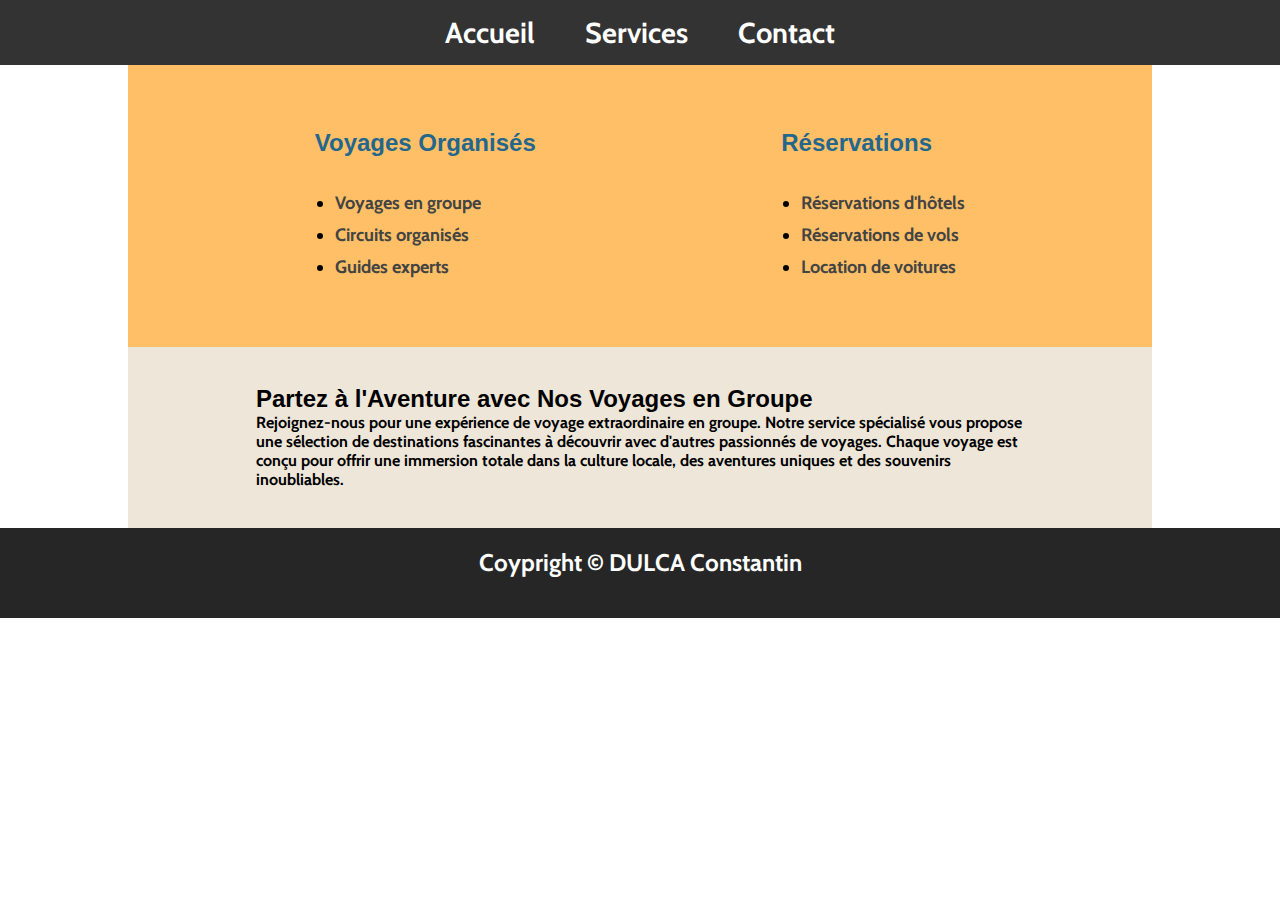
==== Services.html @ b6f39672 "initialisation" ====
<!DOCTYPE html>
<html lang="en">
<head>
    <meta charset="UTF-8">
    <meta name="viewport" content="width=device-width, initial-scale=1.0">
    <title>Explorez le Monde</title>
    <link rel="stylesheet" href="./styles.css">
</head>
<body>
    <header class="navbar">
        <ul >
            <li><a href="./index.html">Accueil</a></li>
            <li><a href="./Services.html">Services</a></li>
            <li><a href="./Contact.html">Contact</a></li>
        </ul>
    </header>

    <div class="services">
    
        <div>
            <h2>Voyages Organisés</h2>
            <ul class="services-list">
                <li><a href="">Voyages en groupe</a></li>
                <li><a href="">Circuits organisés</a></li>
                <li><a href="">Guides experts</a></li>
            </ul>
        </div>

        <div>
            <h2>Réservations</h2>
            <ul class="services-list">
                <li><a href="">Réservations d'hôtels</a></li>
                <li><a href="">Réservations de vols</a></li>
                <li><a href="">Location de voitures</a></li>
            </ul>
        </div>

    </div>

    <div class="voyageGroupe">
        <h2>Partez à l'Aventure avec Nos Voyages en Groupe</h2>
        <p>Rejoignez-nous pour une expérience de voyage extraordinaire en groupe. Notre service spécialisé vous propose une sélection de destinations fascinantes à découvrir avec d'autres passionnés de voyages. Chaque voyage est conçu pour offrir une immersion totale dans la culture locale, des aventures uniques et des souvenirs inoubliables.</p>
    </div>
        
    
        


    <footer>
        <p>Coypright © DULCA Constantin</p>
    </footer>
</body>
</html>
---- styles.css ----
@font-face {
  font-family: 'Cabin';
  src: url('./font/static/Cabin-Bold.ttf');
}


/* reset */

*,::before,::after{
    margin: 0;
    padding: 0;
    box-sizing: border-box;
    
}

/* Font */

  h1,h2,h3{
    font-family:'Franklin Gothic Medium', 'Arial Narrow', Arial, sans-serif ;
  }

  body{
    font-family: 'Cabin';  
  }

  input{
    font-family: 'Cabin';
  }
  
    /* header */

  .navbar {
    background-color: #333;
    padding: 15px;
    position: sticky;
    top: 0;
    z-index: 100;
  }

  .navbar ul{
    display: flex;
    justify-content: center;
    list-style-type: none;
  }

  /* banniere */
    
  .text{
    display: flex;
    flex-direction: column;
    justify-content: space-around;
    position: relative;
    z-index: 1;
    width: 50%;
    height: 80%;
    margin: 0 auto;
    text-align: center;
  }

  .text a{

    width: 200px;
    text-decoration: none;
    font-size: 1.8em;
    color: #FFFFFF;
    padding: 10px 10px;
    margin: 0 auto;
    border: solid 2px;
    border-radius: 100px;
    
  }

  .text a:hover{
    transition: all ease-in 2ms;
    color:  #f1c40f;
  }

  .text a:active{
  transform: scale(0.95); 
  box-shadow: 0 0 5px rgba(145, 117, 6, 0.5); 
  }

  .text h1{
    font-size: 4.2em;
    color: #FFFFFF;
  }

  .text p{
    color: #FFFFFF;
    font-size: 2.2em;
  }
  .navbar a {
    color: white;
    text-decoration: none;
    padding: 15px;
    margin: 0 10px;
    font-size: 1.8em;
  }

    .ArrierePlan{
    position: absolute;
    top: 0;
    left: 0;
    width: 100%;
    height: 100vh;
    background-image: url(/image/world-461179_1920.jpg);
    background-size: cover; 
    background-position: center; 
    filter: brightness(80%)  saturate(150%);
  }

    .content {
        display: flex;
        align-items: center;
        position: relative;
        width: 100%;
        height: 100vh;
    }
  
  /* section1 */

  .conteneur{
    width: 100%;
    height: auto;
    padding: 0 20%;
    background-color: #f1c40f; 
  }

  .suite {
    display: flex;
    justify-content: space-around;
    width: 100%;
    height: auto;
    padding: 10% 0;
  }

  .suite h2{
    font-size: 3.2vw;
    margin-bottom: 15px;
  }

  .suite h3{
    font-size: 2vw;
    margin-bottom: 15px;
  }

.maquette{
    width: 55%;
    height: auto;
    margin: 0 40px;
    font-size: 1.1em;
}

.image-conteneur{
  box-shadow: 8px 7px 10px #DAF7A6;
  border-radius: 40px 0 20px 0;
}


/* section 2 */

.hex-container{

  display:flex;
  --s: 350px;  /* size  */
  --m: 4px;    /* margin */
  --f: calc(var(--s) * 1.732 + 4 * var(--m) - 1px);
  padding: 5% 14%;
  margin: 5% 0;
  height: auto;
}
.hexhex{
  font-size: 0;
}

.hex{
  width: var(--s);
  margin: var(--m);
  height: calc(var(--s) * 1.1547);
  display: inline-block;
  font-size:initial;
  clip-path: polygon(0% 25%, 0% 75%, 50% 100%, 100% 75%, 100% 25%, 50% 0%);
  margin-bottom: calc(var(--m) - var(--s) * 0.2885);
}

.hexhex::before{

  content: "";
  width: calc(var(--s) / 2 + var(--m));
  float: left;
  height: 120%; 
  shape-outside: repeating-linear-gradient(#0000 0 calc(var(--f) - 3px), #000 0 var(--f));

}

.hex:hover{
  
  transition: all 0.3s ease;
  transform: scale(1.02);
  shape-outside: none;
 
}

.hex:nth-child(1){
  background-image: url(./image/fisherman-8243136_1280.jpg);
  background-position: center;
  background-size: cover;
}
.hex:nth-child(2){
  background-image: url(./image/mountains-8375693_1280.jpg);
  background-position: center;
  background-size: cover;
  
}
.hex:nth-child(3){
  background-image: url(./image/snow-8173264_1280.jpg);
  background-position: center;
  background-size: cover;
}
.hex:nth-child(4){
  background-image: url(./image/stones-8265502_1280.jpg);
  background-position: center;
  background-size: cover;
}
.hex:nth-child(5){
  background-image: url(./image/eautombante_1280.jpg);
  background-position: center;
  background-size: cover;
}
.hex:nth-child(6){
  background-image: url(./image/photographer-7902219_1280.jpg);
  background-position: center;
  background-size: cover;
}
.hex:nth-child(7){
  background-image: url(./image/island-7756423_1280.jpg);
  background-position: center;
  background-size: cover;
}
.hex:nth-child(8){
  background-image: url(./image/view-7670868_1280.jpg);
  background-position: center;
  background-size: cover;
}

/* Section */

.tarif{
  display: flex;
  justify-content: center;
  background-color: #DAF7A6;
  padding: 50px 0;
}

table{
  border-collapse: collapse;
  font-size: 1.5em;
}

td,th{
  border: 1px solid rgb(0, 0, 0);
  padding: 15px;
}

caption{
  margin-bottom: 20px;
}



/* Formulaire */

.pag{
  position: relative;
  background: #f1f1f1;
  display: flex;
  justify-content: center;
  height: 100%;
  font-family: Arial, Helvetica, sans-serif;
}

.boxform {
  margin-top: 30px;
  margin-bottom: 30px;
  padding: 50px;
  width: 50vw;
  height: auto;
  background: #333;
  border-radius: 5px;
}

.boxform h1{
  margin-top: 0;
  font-size: 50px;
  text-align: center;
  color: #f1f1f1;
}
.boxform h1 span img{
  width: 50px;
  position: relative;
  top: 10px;
}

.emailInp, select, textarea {
  display: block;
  margin: 20px auto;
  outline: 0;
  background: #f1f1f1;
  width: 95%;
  border: 0;
  padding: 15px;
  box-sizing: border-box;
  font-size: 14px;
  border-radius: 3px;
}

.labelEmail, .labelSelect, .labelTxt {
  color: #f1f1f1;
  display: block;
  margin: 0 auto;
  width: 95%;
  position: relative;
  top: 7px;
}

.flex2Inputs {
  display: flex;
  justify-content: space-between;
  width: 95%;
  margin: 0 auto;
}

.destinationOptions {
  display: flex;
  flex-direction: column;
  width: 95%;
  margin: 20px auto;
  color: #FFFFFF;
}

.destinationOptions label {
  display: flex;
  align-items: center;
  margin: 5px 15px; /* Espacement entre chaque bouton */
  font-size: 16px; /* Taille du texte */
}

.flexInp {
  margin: 20px auto;
  outline: 0;
  background: #f1f1f1;
  width: 90%;
  border: 0;
  padding: 15px;
  font-size: 14px;
  border-radius: 3px;
}

.flexLeftInp, .flexRightInp {
  flex-basis: 45%;
}

.labelFlex {
  color: #f1f1f1;
  position: relative;

}

.formButton{
  width: 100%;
  height: auto;
  text-align: center;
}

.formButton button{
  width: 190px;
  height: 50px;
  border-radius: 30px;
  font-size: 1.6em;
  cursor: pointer;
}

.formButton button:hover{
  background-color: #b1b1b1;
  transition: all ease-in 0.1s;
  box-shadow: 0 0 10px rgba(177, 177, 177, 0.5);
}

.formButton button:active{
  background-color: #747474;
  transition: all ease-in 0.1s;
  box-shadow: 0 0 10px rgba(177, 177, 177, 0.5);
  color: #f1f1f1;
}

/* pages Services */

/* Services listes à puces */
.services{
  display: flex;
  justify-content: space-around;
  margin: 0 10%;
  padding: 5%;
  background-color: #FFBF66;
}

.services-list {
  margin-left: 20px;
  font-size: 18px;
  list-style-type: disc; 
}



.services h2 {
  font-size: 24px;
  color: #24678d; 
  margin-bottom: 30px;
}


.services li {
  padding: 5px 0;
}

.services li a:hover{
  color: #24348d;
  transition: ease-in-out 20ms;
}

.services li a{
  text-decoration: none;
  color: rgb(66, 68, 68);
}

/* Voyages en groupe */

.voyageGroupe{
  background-color: #EEE6D8;
  margin: 0 10%;
  padding: 3% 10%;
}

/* footer */

footer{
  position: relative;
  background-color: rgba(0, 0, 0, 0.851);
  color: #FFFFFF;
  text-align: center;
  font-size: 1.5em;
  height: 10vh;
  width: 100%;
  padding-top: 20px;
}
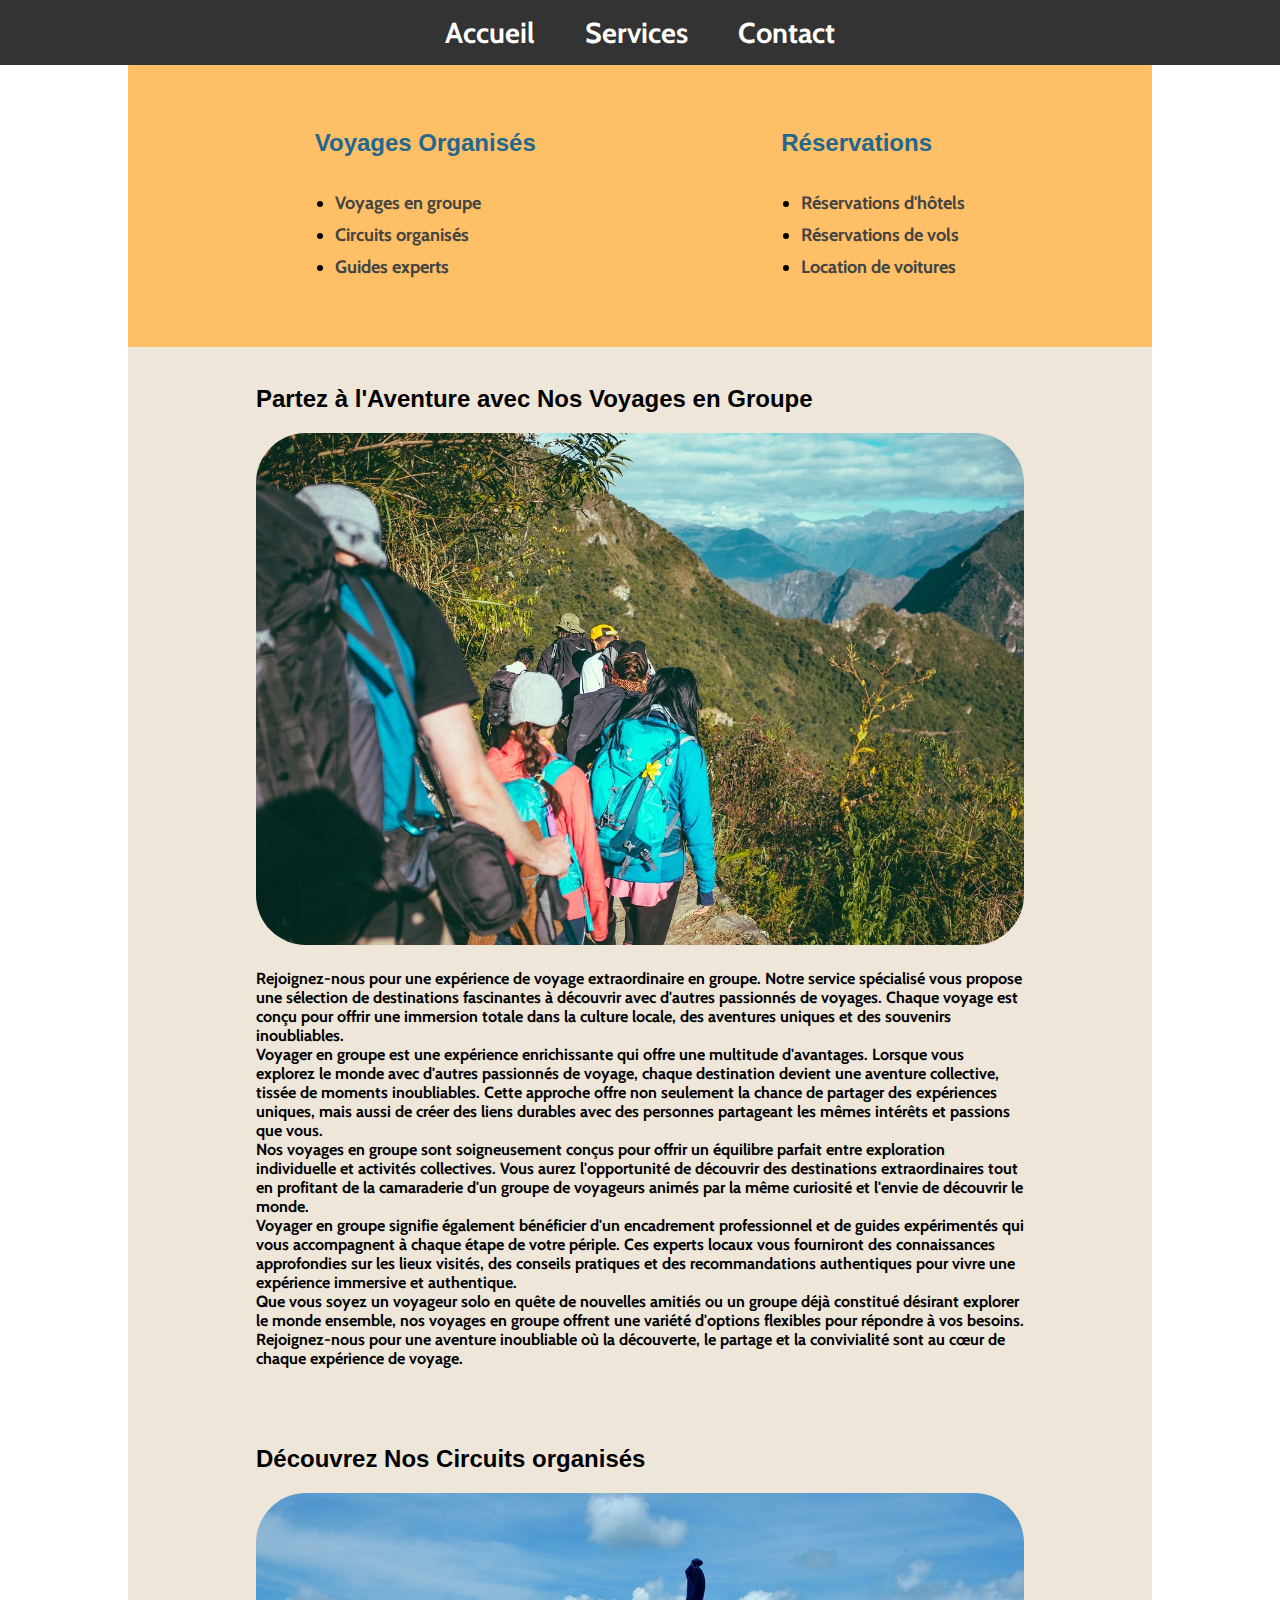
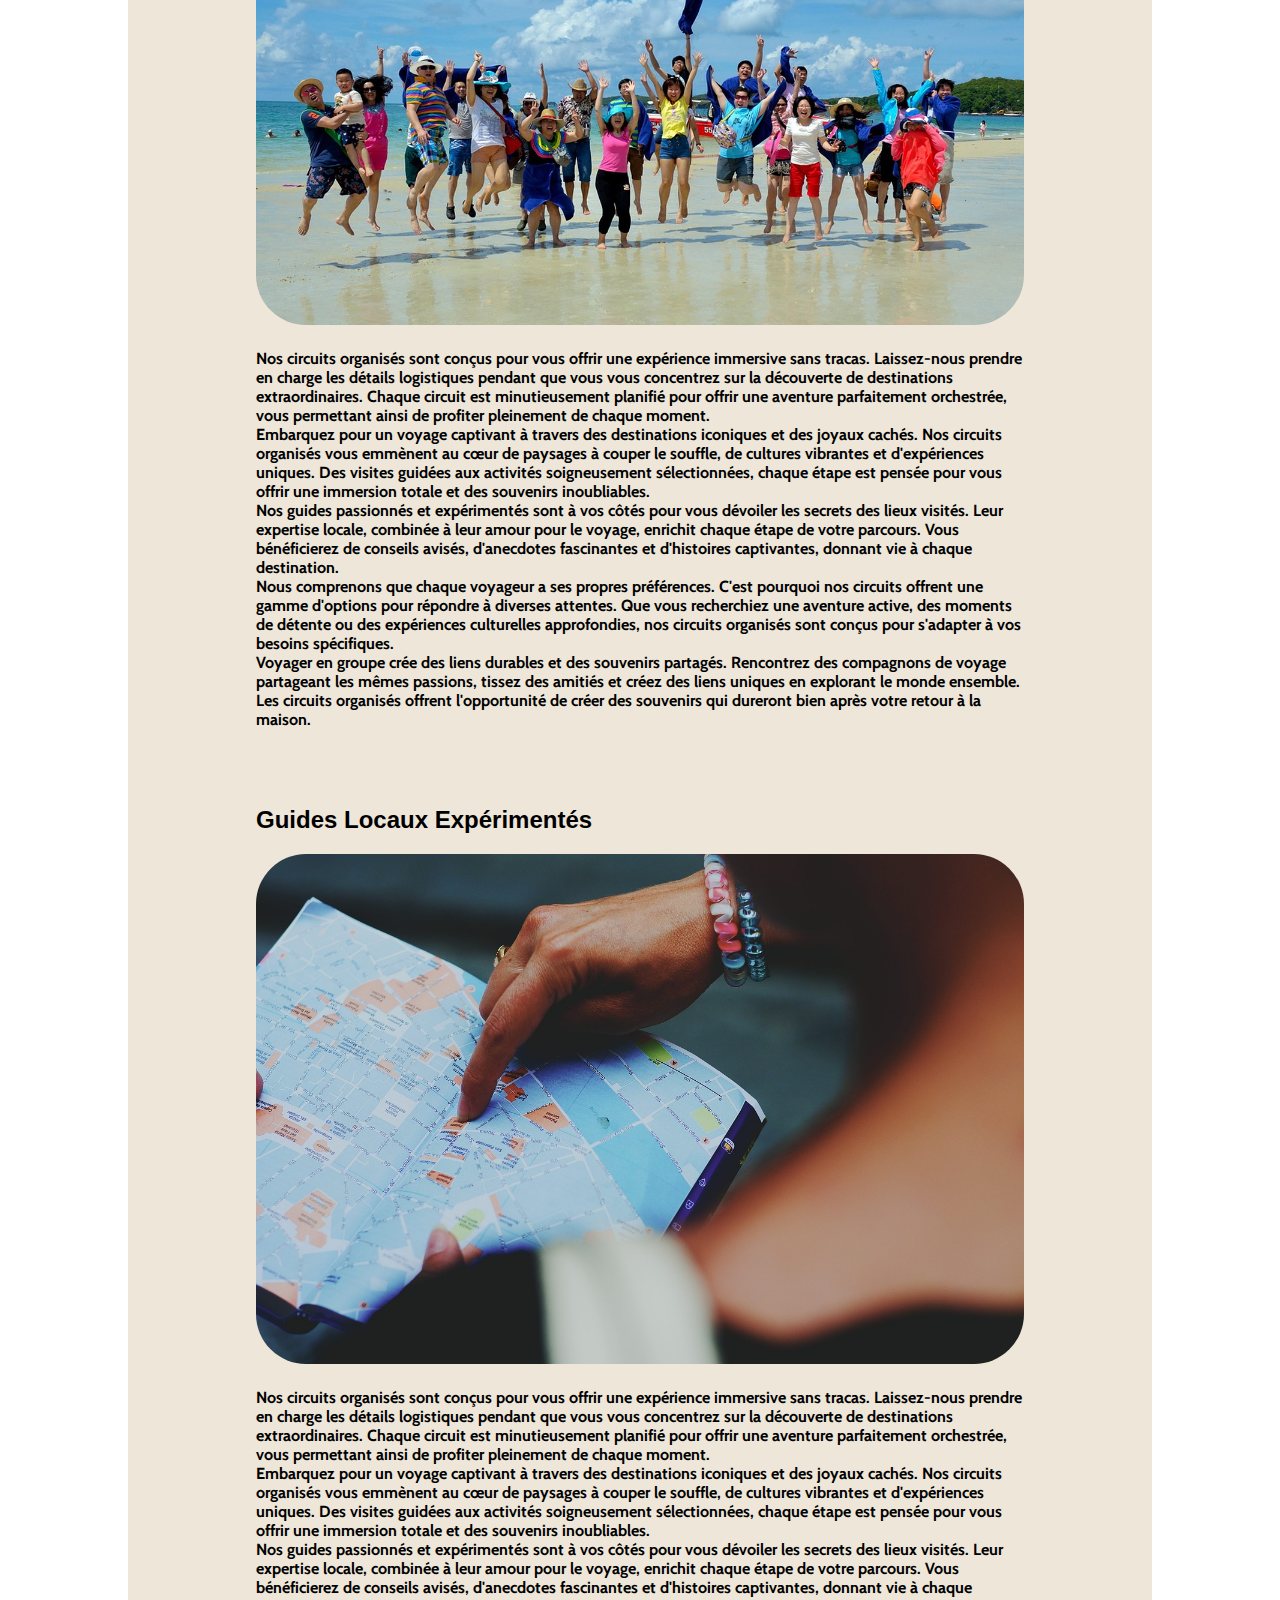
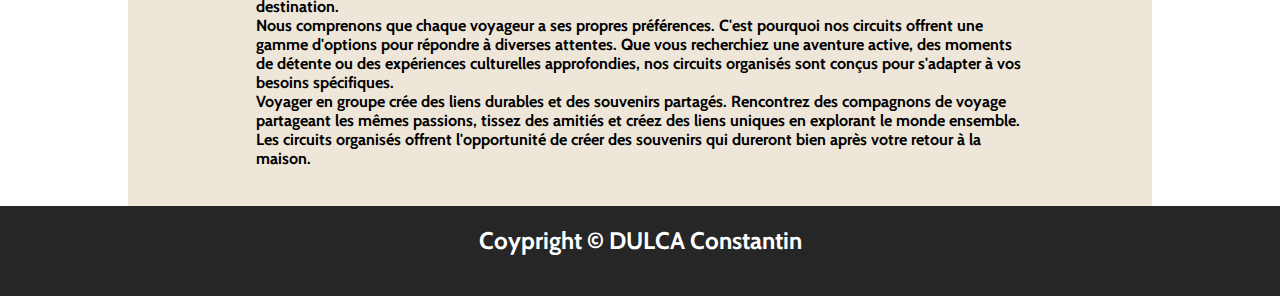
==== commit 78689065: "initialisation" ====
--- a/Services.html
+++ b/Services.html
@@ -37,9 +37,32 @@
 
     </div>
 
-    <div class="voyageGroupe">
+    <div class="voyageCategorie">
         <h2>Partez à l'Aventure avec Nos Voyages en Groupe</h2>
+        <img src="./image/adventure-1839147_1280.jpg" alt="Randonnée" style="width: 100%; margin: 20px 0; border-radius: 50px;">
         <p>Rejoignez-nous pour une expérience de voyage extraordinaire en groupe. Notre service spécialisé vous propose une sélection de destinations fascinantes à découvrir avec d'autres passionnés de voyages. Chaque voyage est conçu pour offrir une immersion totale dans la culture locale, des aventures uniques et des souvenirs inoubliables.</p>
+        <p>Voyager en groupe est une expérience enrichissante qui offre une multitude d'avantages. Lorsque vous explorez le monde avec d'autres passionnés de voyage, chaque destination devient une aventure collective, tissée de moments inoubliables. Cette approche offre non seulement la chance de partager des expériences uniques, mais aussi de créer des liens durables avec des personnes partageant les mêmes intérêts et passions que vous.</p>
+        <p>Nos voyages en groupe sont soigneusement conçus pour offrir un équilibre parfait entre exploration individuelle et activités collectives. Vous aurez l'opportunité de découvrir des destinations extraordinaires tout en profitant de la camaraderie d'un groupe de voyageurs animés par la même curiosité et l'envie de découvrir le monde.</p>
+        <p>Voyager en groupe signifie également bénéficier d'un encadrement professionnel et de guides expérimentés qui vous accompagnent à chaque étape de votre périple. Ces experts locaux vous fourniront des connaissances approfondies sur les lieux visités, des conseils pratiques et des recommandations authentiques pour vivre une expérience immersive et authentique.</p>
+        <p>Que vous soyez un voyageur solo en quête de nouvelles amitiés ou un groupe déjà constitué désirant explorer le monde ensemble, nos voyages en groupe offrent une variété d'options flexibles pour répondre à vos besoins. Rejoignez-nous pour une aventure inoubliable où la découverte, le partage et la convivialité sont au cœur de chaque expérience de voyage.</p>
+    </div>
+    <div class="voyageCategorie">
+        <h2>Découvrez Nos Circuits organisés</h2>
+        <img src="./image/tour-1180673_1280.jpg" alt="Randonnée" style="width: 100%; margin: 20px 0; border-radius: 50px;">
+        <p>Nos circuits organisés sont conçus pour vous offrir une expérience immersive sans tracas. Laissez-nous prendre en charge les détails logistiques pendant que vous vous concentrez sur la découverte de destinations extraordinaires. Chaque circuit est minutieusement planifié pour offrir une aventure parfaitement orchestrée, vous permettant ainsi de profiter pleinement de chaque moment.</p>
+        <p>Embarquez pour un voyage captivant à travers des destinations iconiques et des joyaux cachés. Nos circuits organisés vous emmènent au cœur de paysages à couper le souffle, de cultures vibrantes et d'expériences uniques. Des visites guidées aux activités soigneusement sélectionnées, chaque étape est pensée pour vous offrir une immersion totale et des souvenirs inoubliables.</p>
+        <p>Nos guides passionnés et expérimentés sont à vos côtés pour vous dévoiler les secrets des lieux visités. Leur expertise locale, combinée à leur amour pour le voyage, enrichit chaque étape de votre parcours. Vous bénéficierez de conseils avisés, d'anecdotes fascinantes et d'histoires captivantes, donnant vie à chaque destination.</p>
+        <p>Nous comprenons que chaque voyageur a ses propres préférences. C'est pourquoi nos circuits offrent une gamme d'options pour répondre à diverses attentes. Que vous recherchiez une aventure active, des moments de détente ou des expériences culturelles approfondies, nos circuits organisés sont conçus pour s'adapter à vos besoins spécifiques.</p>
+        <p>Voyager en groupe crée des liens durables et des souvenirs partagés. Rencontrez des compagnons de voyage partageant les mêmes passions, tissez des amitiés et créez des liens uniques en explorant le monde ensemble. Les circuits organisés offrent l'opportunité de créer des souvenirs qui dureront bien après votre retour à la maison.</p>
+    </div>
+    <div class="voyageCategorie">
+        <h2>Guides Locaux Expérimentés</h2>
+        <img src="./image/map-4152197_1280.jpg" alt="Randonnée" style="width: 100%; margin: 20px 0; border-radius: 50px;">
+        <p>Nos circuits organisés sont conçus pour vous offrir une expérience immersive sans tracas. Laissez-nous prendre en charge les détails logistiques pendant que vous vous concentrez sur la découverte de destinations extraordinaires. Chaque circuit est minutieusement planifié pour offrir une aventure parfaitement orchestrée, vous permettant ainsi de profiter pleinement de chaque moment.</p>
+        <p>Embarquez pour un voyage captivant à travers des destinations iconiques et des joyaux cachés. Nos circuits organisés vous emmènent au cœur de paysages à couper le souffle, de cultures vibrantes et d'expériences uniques. Des visites guidées aux activités soigneusement sélectionnées, chaque étape est pensée pour vous offrir une immersion totale et des souvenirs inoubliables.</p>
+        <p>Nos guides passionnés et expérimentés sont à vos côtés pour vous dévoiler les secrets des lieux visités. Leur expertise locale, combinée à leur amour pour le voyage, enrichit chaque étape de votre parcours. Vous bénéficierez de conseils avisés, d'anecdotes fascinantes et d'histoires captivantes, donnant vie à chaque destination.</p>
+        <p>Nous comprenons que chaque voyageur a ses propres préférences. C'est pourquoi nos circuits offrent une gamme d'options pour répondre à diverses attentes. Que vous recherchiez une aventure active, des moments de détente ou des expériences culturelles approfondies, nos circuits organisés sont conçus pour s'adapter à vos besoins spécifiques.</p>
+        <p>Voyager en groupe crée des liens durables et des souvenirs partagés. Rencontrez des compagnons de voyage partageant les mêmes passions, tissez des amitiés et créez des liens uniques en explorant le monde ensemble. Les circuits organisés offrent l'opportunité de créer des souvenirs qui dureront bien après votre retour à la maison.</p>
     </div>
         
     
--- a/styles.css
+++ b/styles.css
@@ -103,7 +103,7 @@
     left: 0;
     width: 100%;
     height: 100vh;
-    background-image: url(/image/world-461179_1920.jpg);
+    background-image: url(./image/world-461179_1920.jpg);
     background-size: cover; 
     background-position: center; 
     filter: brightness(80%)  saturate(150%);
@@ -433,9 +433,9 @@
   color: rgb(66, 68, 68);
 }
 
-/* Voyages en groupe */
-
-.voyageGroupe{
+
+
+.voyageCategorie{
   background-color: #EEE6D8;
   margin: 0 10%;
   padding: 3% 10%;
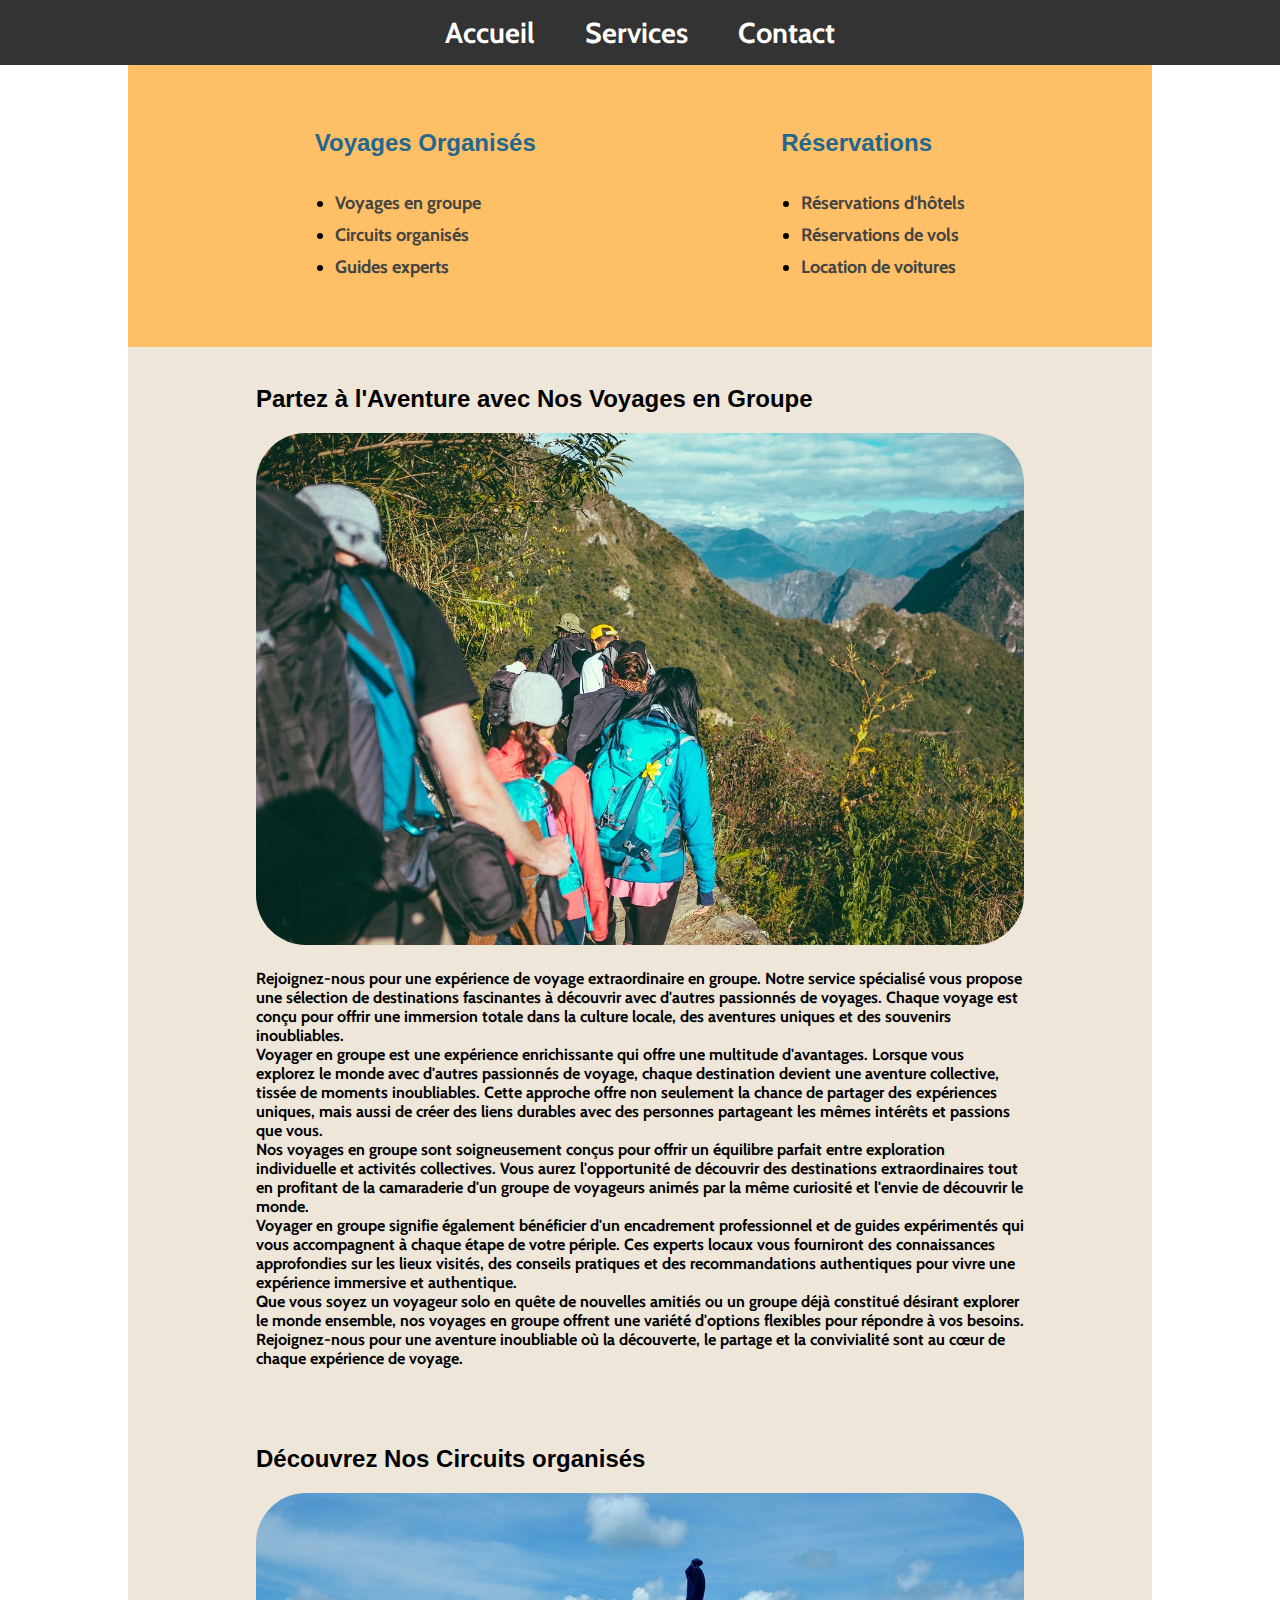
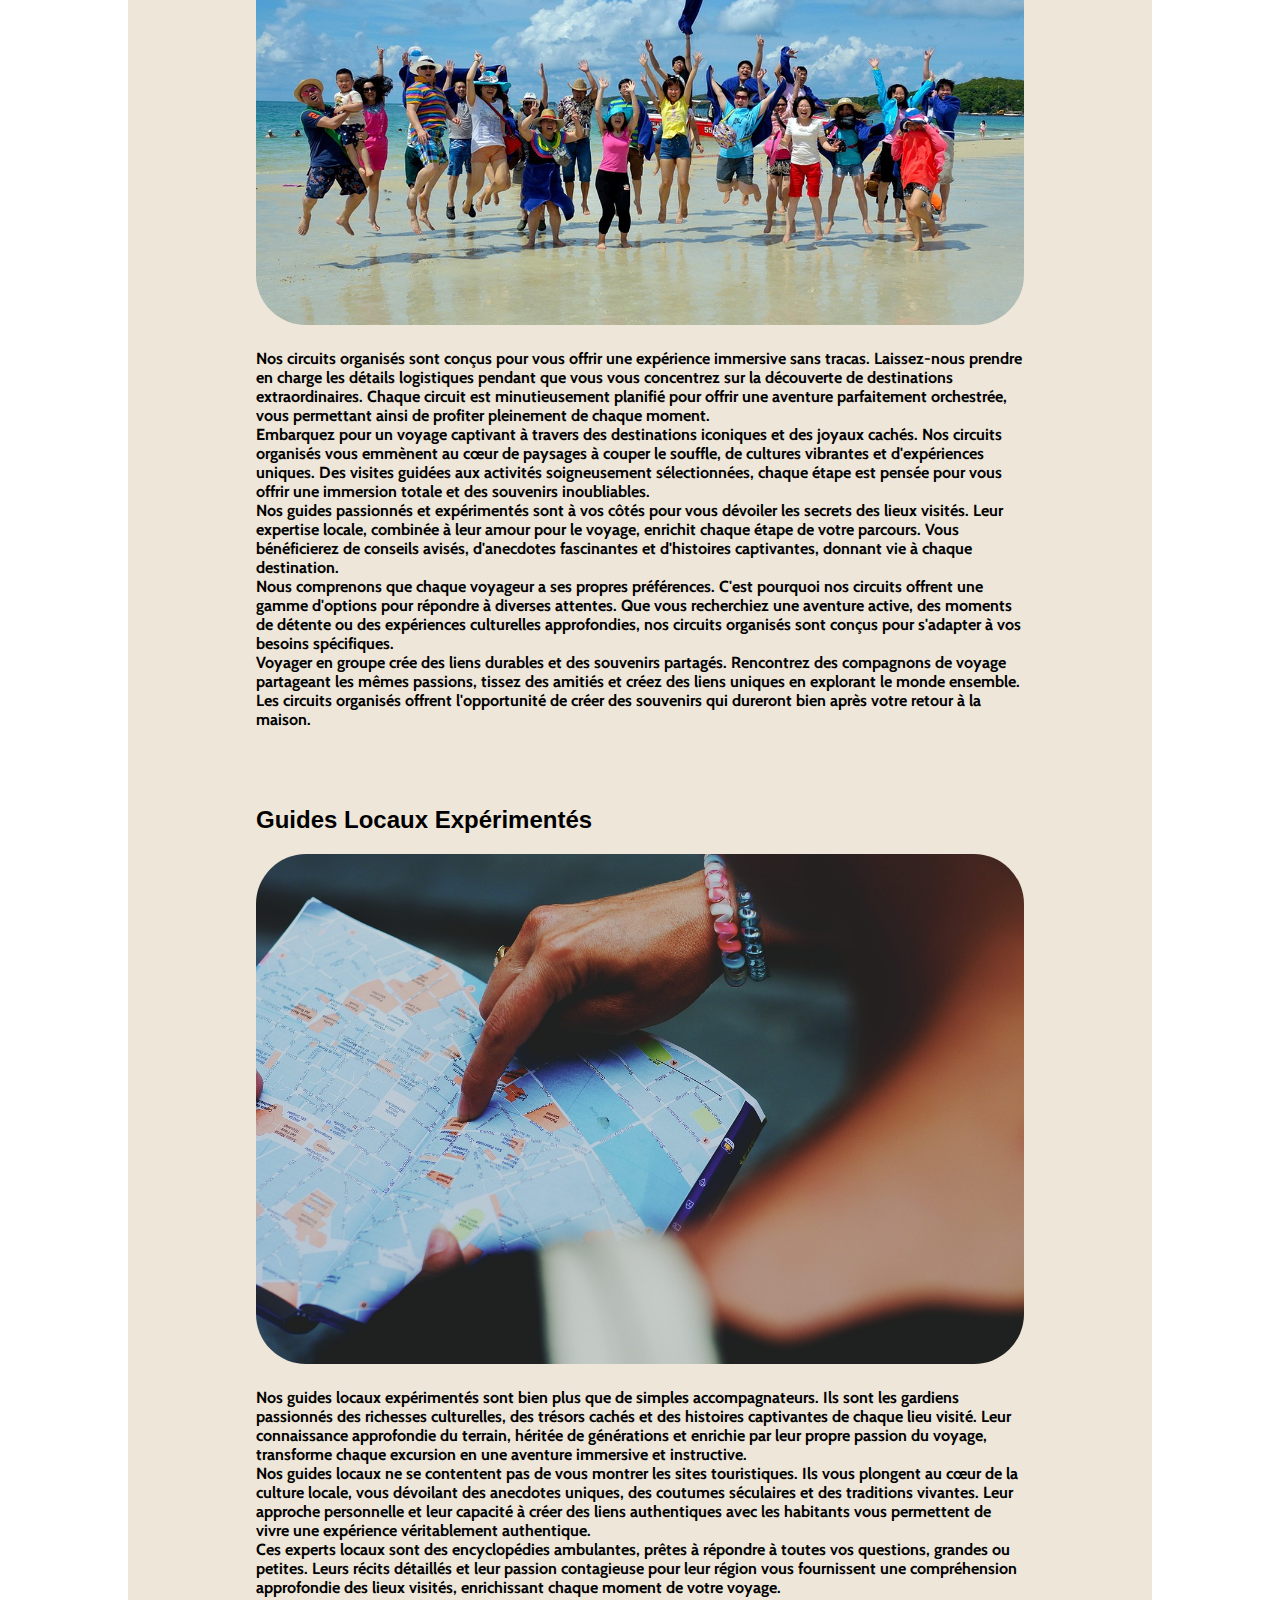
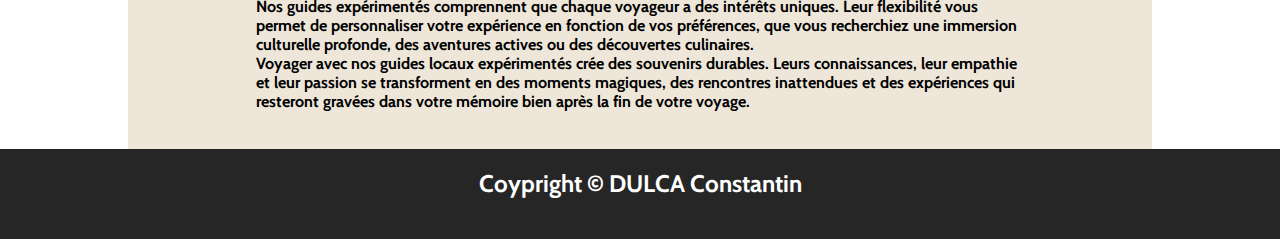
==== commit 4dce0d8e: "initialisation" ====
--- a/Services.html
+++ b/Services.html
@@ -58,11 +58,11 @@
     <div class="voyageCategorie">
         <h2>Guides Locaux Expérimentés</h2>
         <img src="./image/map-4152197_1280.jpg" alt="Randonnée" style="width: 100%; margin: 20px 0; border-radius: 50px;">
-        <p>Nos circuits organisés sont conçus pour vous offrir une expérience immersive sans tracas. Laissez-nous prendre en charge les détails logistiques pendant que vous vous concentrez sur la découverte de destinations extraordinaires. Chaque circuit est minutieusement planifié pour offrir une aventure parfaitement orchestrée, vous permettant ainsi de profiter pleinement de chaque moment.</p>
-        <p>Embarquez pour un voyage captivant à travers des destinations iconiques et des joyaux cachés. Nos circuits organisés vous emmènent au cœur de paysages à couper le souffle, de cultures vibrantes et d'expériences uniques. Des visites guidées aux activités soigneusement sélectionnées, chaque étape est pensée pour vous offrir une immersion totale et des souvenirs inoubliables.</p>
-        <p>Nos guides passionnés et expérimentés sont à vos côtés pour vous dévoiler les secrets des lieux visités. Leur expertise locale, combinée à leur amour pour le voyage, enrichit chaque étape de votre parcours. Vous bénéficierez de conseils avisés, d'anecdotes fascinantes et d'histoires captivantes, donnant vie à chaque destination.</p>
-        <p>Nous comprenons que chaque voyageur a ses propres préférences. C'est pourquoi nos circuits offrent une gamme d'options pour répondre à diverses attentes. Que vous recherchiez une aventure active, des moments de détente ou des expériences culturelles approfondies, nos circuits organisés sont conçus pour s'adapter à vos besoins spécifiques.</p>
-        <p>Voyager en groupe crée des liens durables et des souvenirs partagés. Rencontrez des compagnons de voyage partageant les mêmes passions, tissez des amitiés et créez des liens uniques en explorant le monde ensemble. Les circuits organisés offrent l'opportunité de créer des souvenirs qui dureront bien après votre retour à la maison.</p>
+        <p>Nos guides locaux expérimentés sont bien plus que de simples accompagnateurs. Ils sont les gardiens passionnés des richesses culturelles, des trésors cachés et des histoires captivantes de chaque lieu visité. Leur connaissance approfondie du terrain, héritée de générations et enrichie par leur propre passion du voyage, transforme chaque excursion en une aventure immersive et instructive.</p>
+        <p>Nos guides locaux ne se contentent pas de vous montrer les sites touristiques. Ils vous plongent au cœur de la culture locale, vous dévoilant des anecdotes uniques, des coutumes séculaires et des traditions vivantes. Leur approche personnelle et leur capacité à créer des liens authentiques avec les habitants vous permettent de vivre une expérience véritablement authentique.</p>
+        <p>Ces experts locaux sont des encyclopédies ambulantes, prêtes à répondre à toutes vos questions, grandes ou petites. Leurs récits détaillés et leur passion contagieuse pour leur région vous fournissent une compréhension approfondie des lieux visités, enrichissant chaque moment de votre voyage.</p>
+        <p>Nos guides expérimentés comprennent que chaque voyageur a des intérêts uniques. Leur flexibilité vous permet de personnaliser votre expérience en fonction de vos préférences, que vous recherchiez une immersion culturelle profonde, des aventures actives ou des découvertes culinaires.</p>
+        <p>Voyager avec nos guides locaux expérimentés crée des souvenirs durables. Leurs connaissances, leur empathie et leur passion se transforment en des moments magiques, des rencontres inattendues et des expériences qui resteront gravées dans votre mémoire bien après la fin de votre voyage.</p>
     </div>
         
     
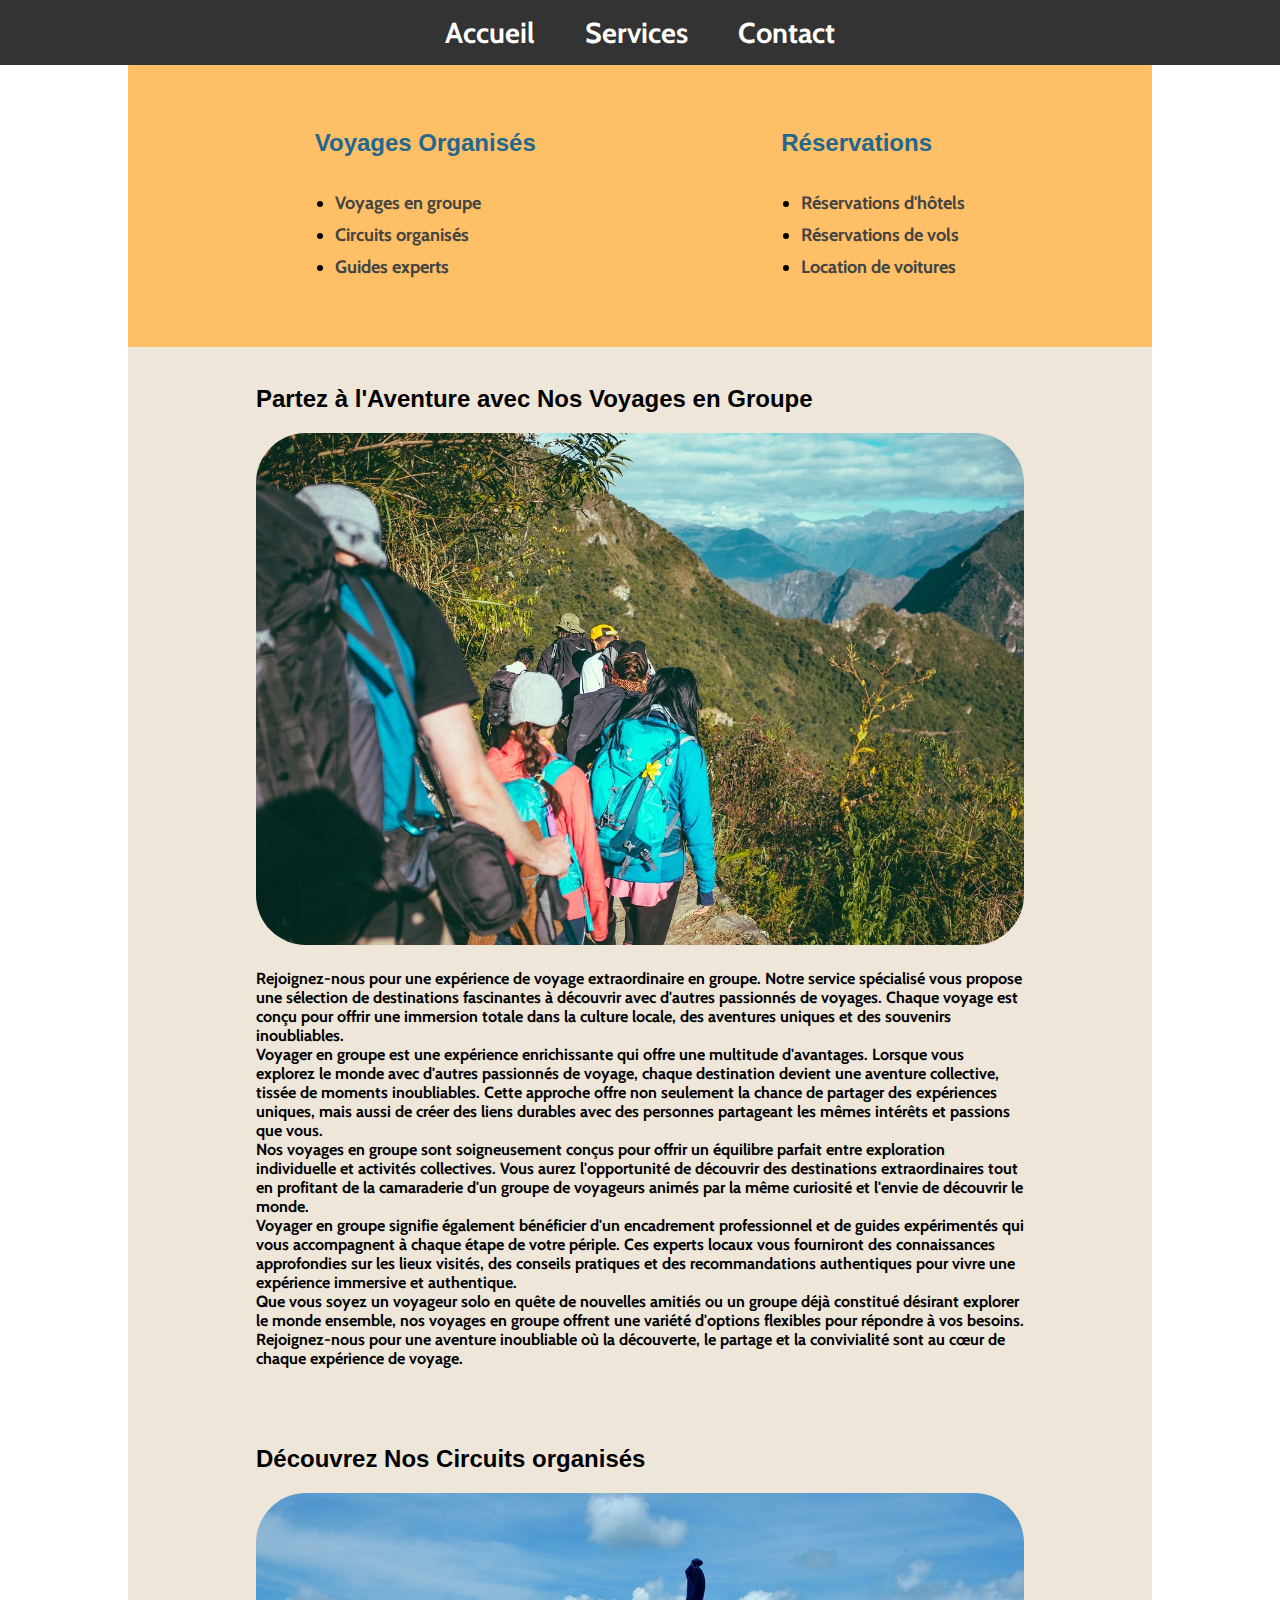
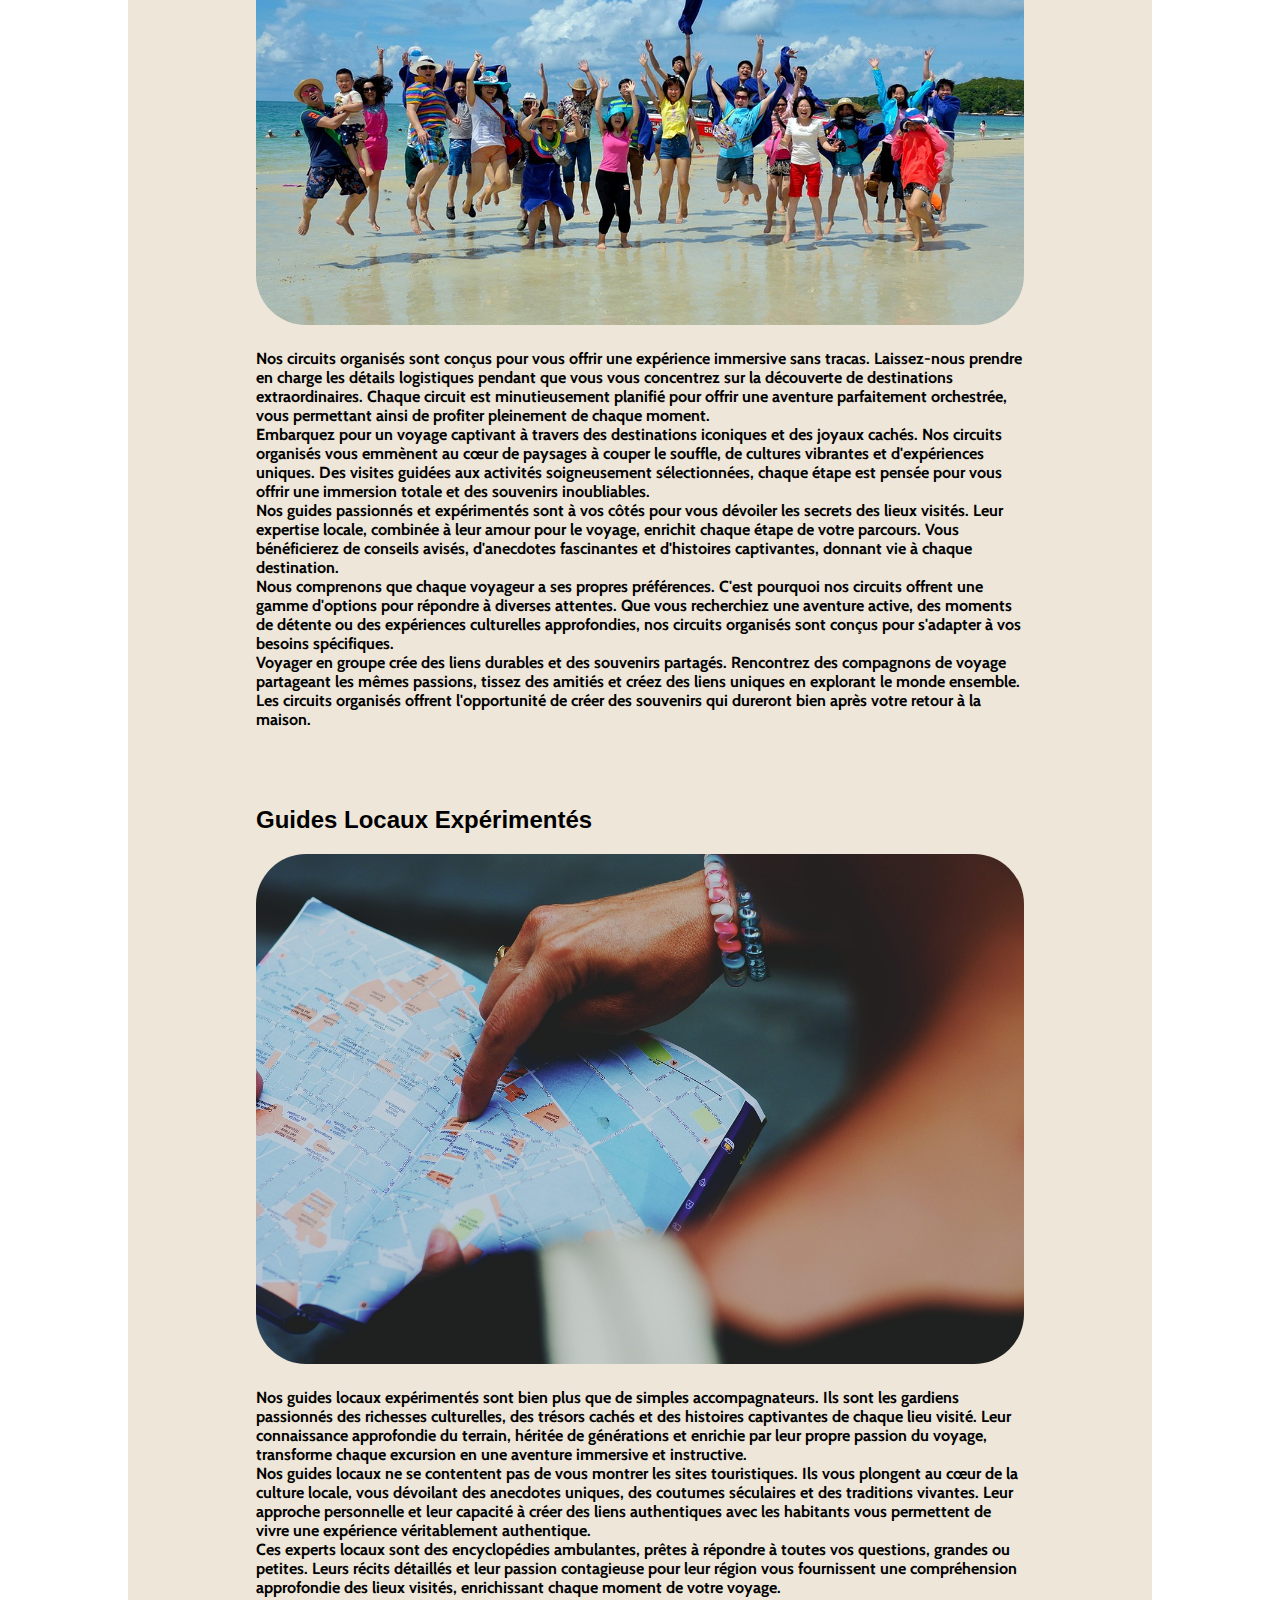
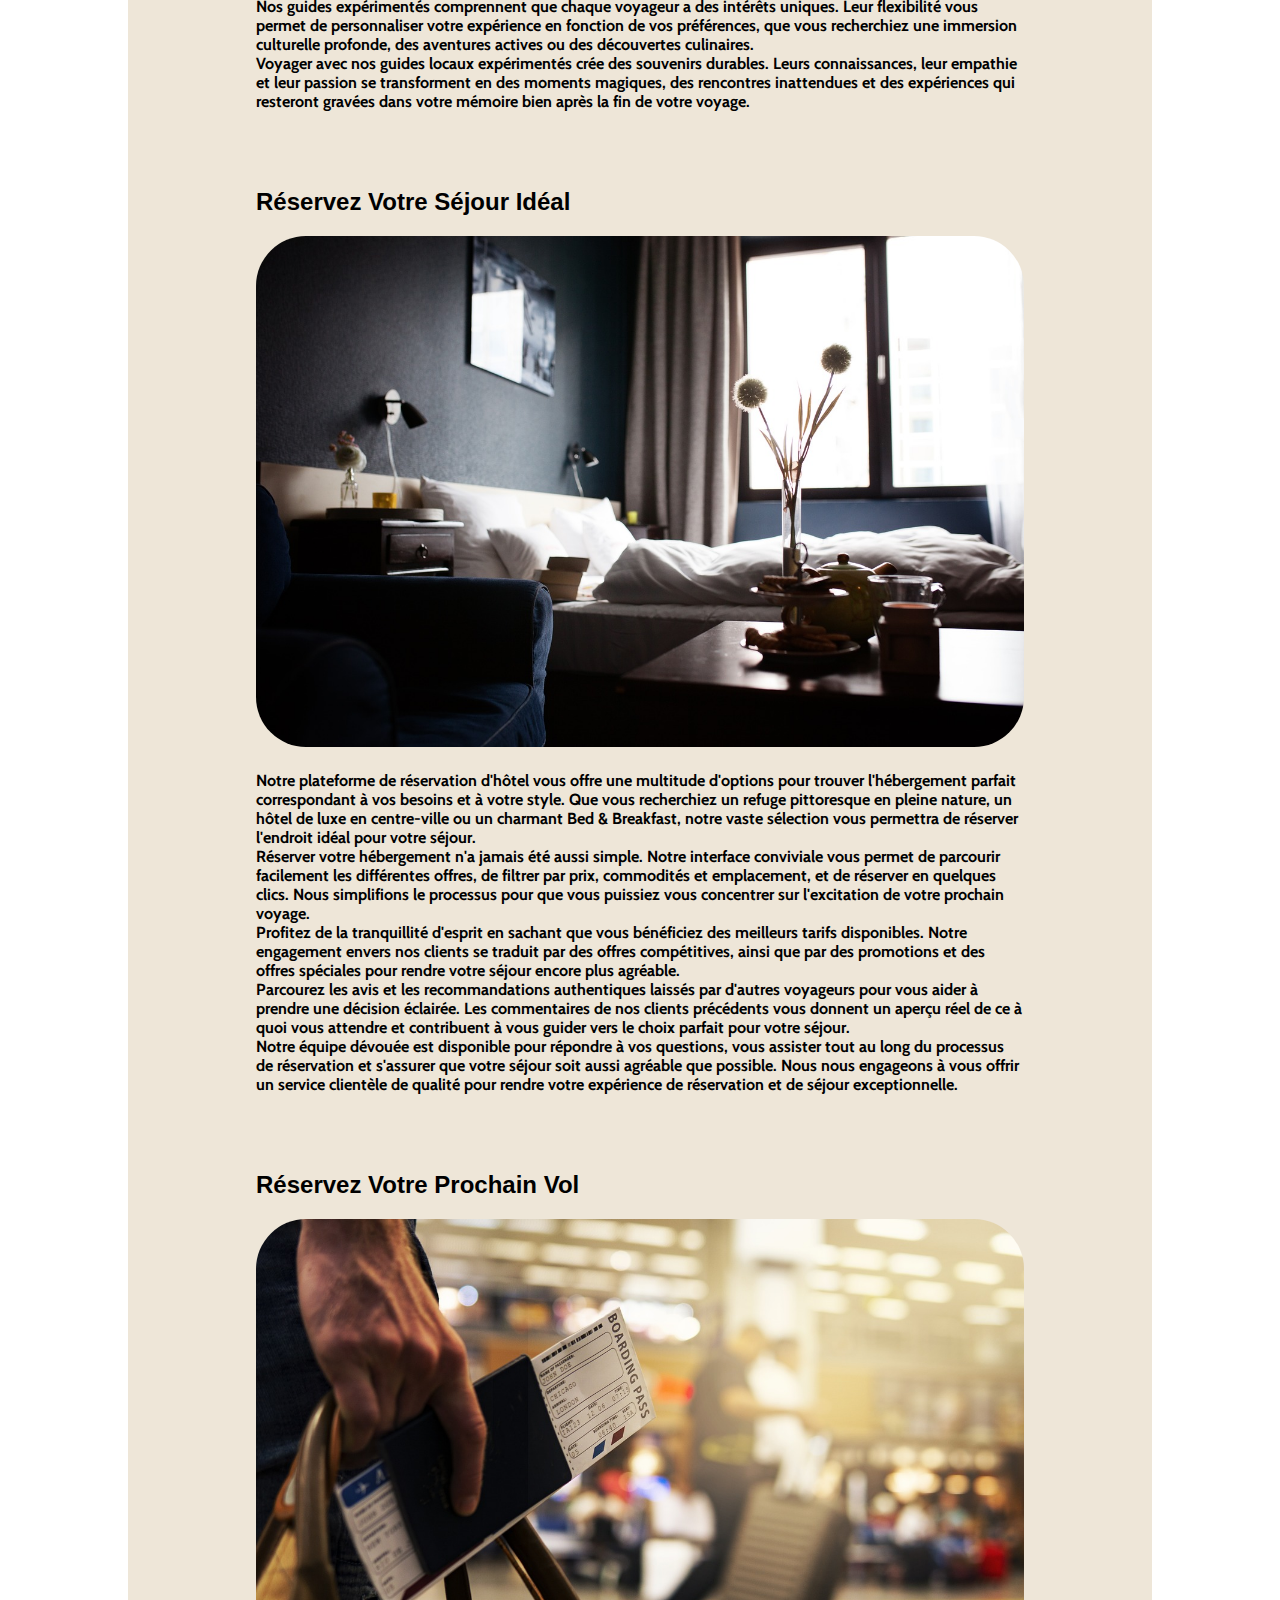
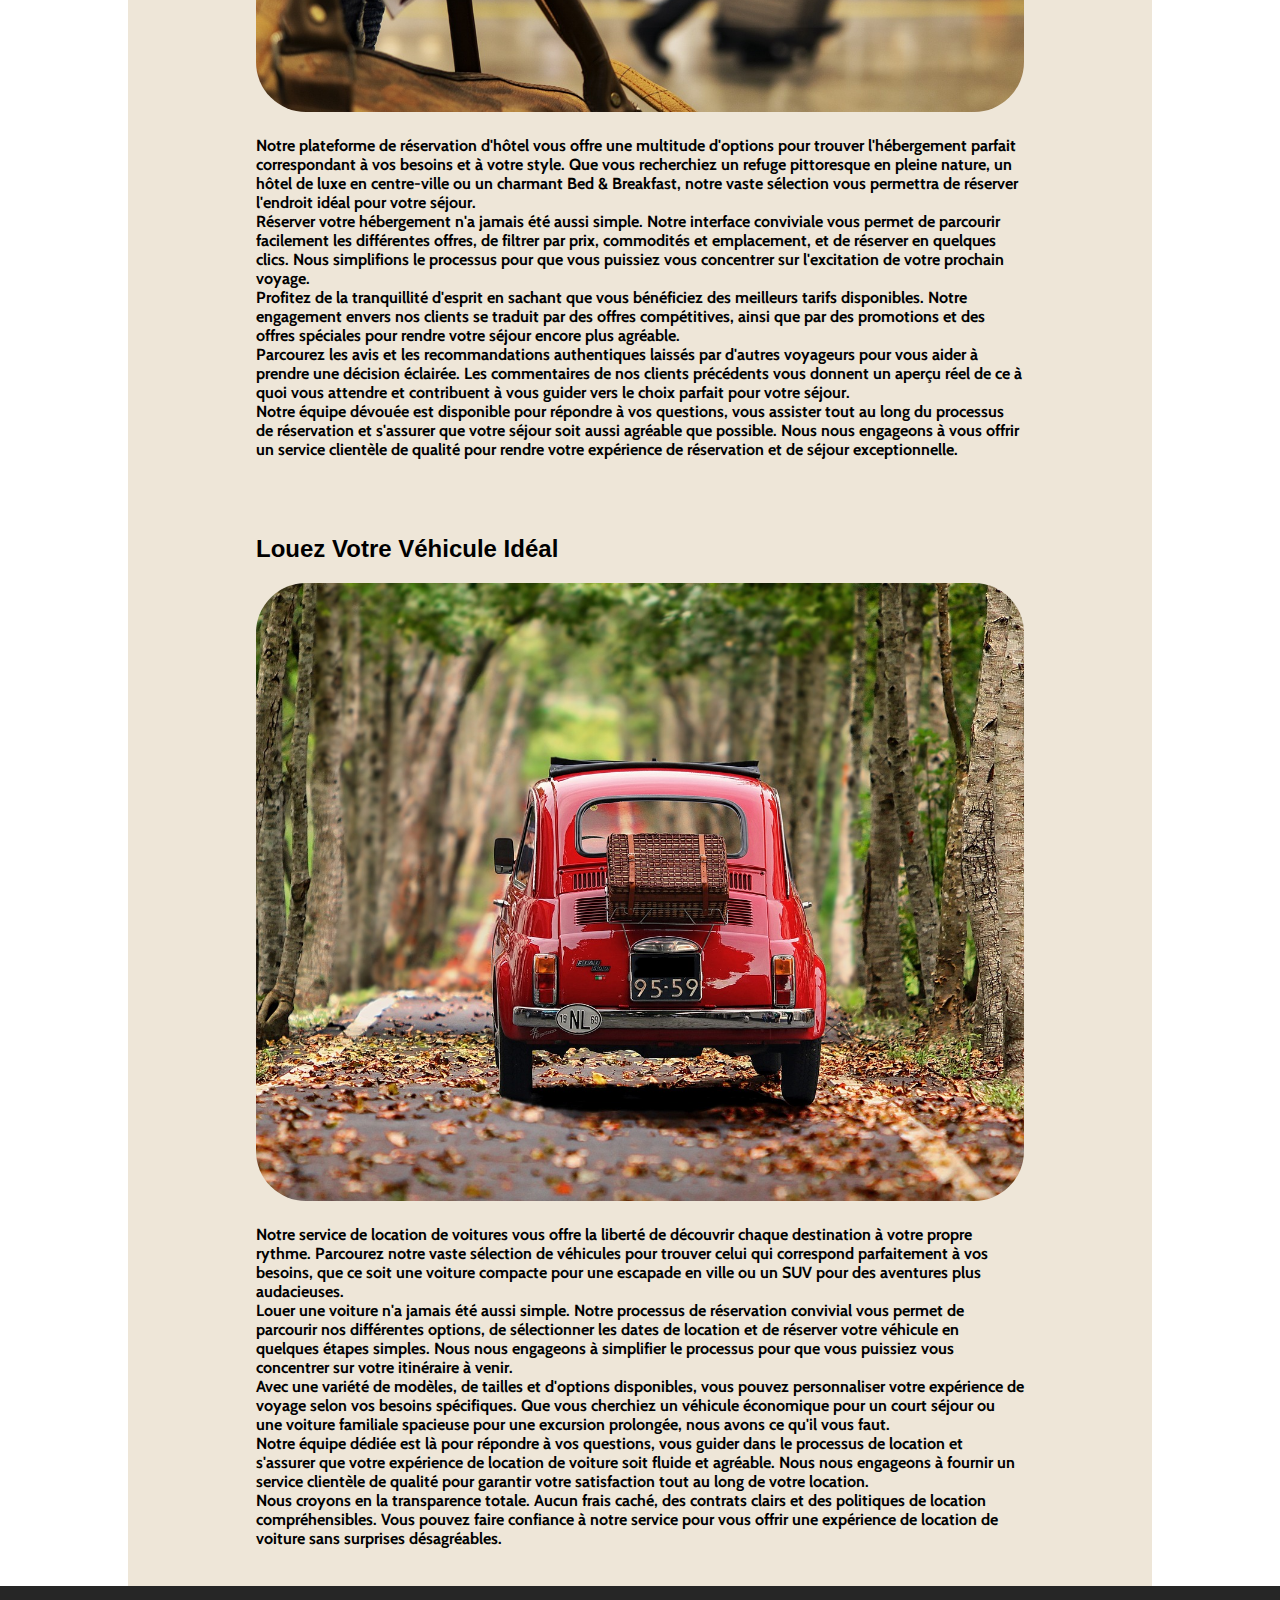
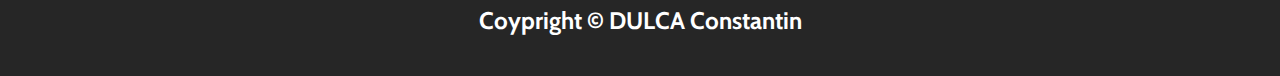
==== commit b5391edb: "initialisation" ====
--- a/Services.html
+++ b/Services.html
@@ -48,7 +48,7 @@
     </div>
     <div class="voyageCategorie">
         <h2>Découvrez Nos Circuits organisés</h2>
-        <img src="./image/tour-1180673_1280.jpg" alt="Randonnée" style="width: 100%; margin: 20px 0; border-radius: 50px;">
+        <img src="./image/tour-1180673_1280.jpg" alt="Voyage organisés" style="width: 100%; margin: 20px 0; border-radius: 50px;">
         <p>Nos circuits organisés sont conçus pour vous offrir une expérience immersive sans tracas. Laissez-nous prendre en charge les détails logistiques pendant que vous vous concentrez sur la découverte de destinations extraordinaires. Chaque circuit est minutieusement planifié pour offrir une aventure parfaitement orchestrée, vous permettant ainsi de profiter pleinement de chaque moment.</p>
         <p>Embarquez pour un voyage captivant à travers des destinations iconiques et des joyaux cachés. Nos circuits organisés vous emmènent au cœur de paysages à couper le souffle, de cultures vibrantes et d'expériences uniques. Des visites guidées aux activités soigneusement sélectionnées, chaque étape est pensée pour vous offrir une immersion totale et des souvenirs inoubliables.</p>
         <p>Nos guides passionnés et expérimentés sont à vos côtés pour vous dévoiler les secrets des lieux visités. Leur expertise locale, combinée à leur amour pour le voyage, enrichit chaque étape de votre parcours. Vous bénéficierez de conseils avisés, d'anecdotes fascinantes et d'histoires captivantes, donnant vie à chaque destination.</p>
@@ -57,12 +57,39 @@
     </div>
     <div class="voyageCategorie">
         <h2>Guides Locaux Expérimentés</h2>
-        <img src="./image/map-4152197_1280.jpg" alt="Randonnée" style="width: 100%; margin: 20px 0; border-radius: 50px;">
+        <img src="./image/map-4152197_1280.jpg" alt="guide experimenté" style="width: 100%; margin: 20px 0; border-radius: 50px;">
         <p>Nos guides locaux expérimentés sont bien plus que de simples accompagnateurs. Ils sont les gardiens passionnés des richesses culturelles, des trésors cachés et des histoires captivantes de chaque lieu visité. Leur connaissance approfondie du terrain, héritée de générations et enrichie par leur propre passion du voyage, transforme chaque excursion en une aventure immersive et instructive.</p>
         <p>Nos guides locaux ne se contentent pas de vous montrer les sites touristiques. Ils vous plongent au cœur de la culture locale, vous dévoilant des anecdotes uniques, des coutumes séculaires et des traditions vivantes. Leur approche personnelle et leur capacité à créer des liens authentiques avec les habitants vous permettent de vivre une expérience véritablement authentique.</p>
         <p>Ces experts locaux sont des encyclopédies ambulantes, prêtes à répondre à toutes vos questions, grandes ou petites. Leurs récits détaillés et leur passion contagieuse pour leur région vous fournissent une compréhension approfondie des lieux visités, enrichissant chaque moment de votre voyage.</p>
         <p>Nos guides expérimentés comprennent que chaque voyageur a des intérêts uniques. Leur flexibilité vous permet de personnaliser votre expérience en fonction de vos préférences, que vous recherchiez une immersion culturelle profonde, des aventures actives ou des découvertes culinaires.</p>
         <p>Voyager avec nos guides locaux expérimentés crée des souvenirs durables. Leurs connaissances, leur empathie et leur passion se transforment en des moments magiques, des rencontres inattendues et des expériences qui resteront gravées dans votre mémoire bien après la fin de votre voyage.</p>
+    </div>
+    <div class="voyageCategorie">
+        <h2>Réservez Votre Séjour Idéal</h2>
+        <img src="./image/hotel-1749602_1280.jpg" alt="hotel" style="width: 100%; margin: 20px 0; border-radius: 50px;">
+        <p> Notre plateforme de réservation d'hôtel vous offre une multitude d'options pour trouver l'hébergement parfait correspondant à vos besoins et à votre style. Que vous recherchiez un refuge pittoresque en pleine nature, un hôtel de luxe en centre-ville ou un charmant Bed & Breakfast, notre vaste sélection vous permettra de réserver l'endroit idéal pour votre séjour.</p>
+        <p>Réserver votre hébergement n'a jamais été aussi simple. Notre interface conviviale vous permet de parcourir facilement les différentes offres, de filtrer par prix, commodités et emplacement, et de réserver en quelques clics. Nous simplifions le processus pour que vous puissiez vous concentrer sur l'excitation de votre prochain voyage.</p>
+        <p>Profitez de la tranquillité d'esprit en sachant que vous bénéficiez des meilleurs tarifs disponibles. Notre engagement envers nos clients se traduit par des offres compétitives, ainsi que par des promotions et des offres spéciales pour rendre votre séjour encore plus agréable.</p>
+        <p>Parcourez les avis et les recommandations authentiques laissés par d'autres voyageurs pour vous aider à prendre une décision éclairée. Les commentaires de nos clients précédents vous donnent un aperçu réel de ce à quoi vous attendre et contribuent à vous guider vers le choix parfait pour votre séjour.</p>
+        <p>Notre équipe dévouée est disponible pour répondre à vos questions, vous assister tout au long du processus de réservation et s'assurer que votre séjour soit aussi agréable que possible. Nous nous engageons à vous offrir un service clientèle de qualité pour rendre votre expérience de réservation et de séjour exceptionnelle.</p>
+    </div>
+    <div class="voyageCategorie">
+        <h2>Réservez Votre Prochain Vol</h2>
+        <img src="./image/travel-5219496_1280.jpg" alt="Reservation avion" style="width: 100%; margin: 20px 0; border-radius: 50px;">
+        <p> Notre plateforme de réservation d'hôtel vous offre une multitude d'options pour trouver l'hébergement parfait correspondant à vos besoins et à votre style. Que vous recherchiez un refuge pittoresque en pleine nature, un hôtel de luxe en centre-ville ou un charmant Bed & Breakfast, notre vaste sélection vous permettra de réserver l'endroit idéal pour votre séjour.</p>
+        <p>Réserver votre hébergement n'a jamais été aussi simple. Notre interface conviviale vous permet de parcourir facilement les différentes offres, de filtrer par prix, commodités et emplacement, et de réserver en quelques clics. Nous simplifions le processus pour que vous puissiez vous concentrer sur l'excitation de votre prochain voyage.</p>
+        <p>Profitez de la tranquillité d'esprit en sachant que vous bénéficiez des meilleurs tarifs disponibles. Notre engagement envers nos clients se traduit par des offres compétitives, ainsi que par des promotions et des offres spéciales pour rendre votre séjour encore plus agréable.</p>
+        <p>Parcourez les avis et les recommandations authentiques laissés par d'autres voyageurs pour vous aider à prendre une décision éclairée. Les commentaires de nos clients précédents vous donnent un aperçu réel de ce à quoi vous attendre et contribuent à vous guider vers le choix parfait pour votre séjour.</p>
+        <p>Notre équipe dévouée est disponible pour répondre à vos questions, vous assister tout au long du processus de réservation et s'assurer que votre séjour soit aussi agréable que possible. Nous nous engageons à vous offrir un service clientèle de qualité pour rendre votre expérience de réservation et de séjour exceptionnelle.</p>
+    </div>
+    <div class="voyageCategorie">
+        <h2>Louez Votre Véhicule Idéal</h2>
+        <img src="./image/fiat-500-4322521_1280.jpg" alt="vehicule location" style="width: 100%; margin: 20px 0; border-radius: 50px;">
+        <p>Notre service de location de voitures vous offre la liberté de découvrir chaque destination à votre propre rythme. Parcourez notre vaste sélection de véhicules pour trouver celui qui correspond parfaitement à vos besoins, que ce soit une voiture compacte pour une escapade en ville ou un SUV pour des aventures plus audacieuses.</p>
+        <p>Louer une voiture n'a jamais été aussi simple. Notre processus de réservation convivial vous permet de parcourir nos différentes options, de sélectionner les dates de location et de réserver votre véhicule en quelques étapes simples. Nous nous engageons à simplifier le processus pour que vous puissiez vous concentrer sur votre itinéraire à venir.</p>
+        <p>Avec une variété de modèles, de tailles et d'options disponibles, vous pouvez personnaliser votre expérience de voyage selon vos besoins spécifiques. Que vous cherchiez un véhicule économique pour un court séjour ou une voiture familiale spacieuse pour une excursion prolongée, nous avons ce qu'il vous faut.</p>
+        <p>Notre équipe dédiée est là pour répondre à vos questions, vous guider dans le processus de location et s'assurer que votre expérience de location de voiture soit fluide et agréable. Nous nous engageons à fournir un service clientèle de qualité pour garantir votre satisfaction tout au long de votre location.</p>
+        <p> Nous croyons en la transparence totale. Aucun frais caché, des contrats clairs et des politiques de location compréhensibles. Vous pouvez faire confiance à notre service pour vous offrir une expérience de location de voiture sans surprises désagréables.</p>
     </div>
         
     
